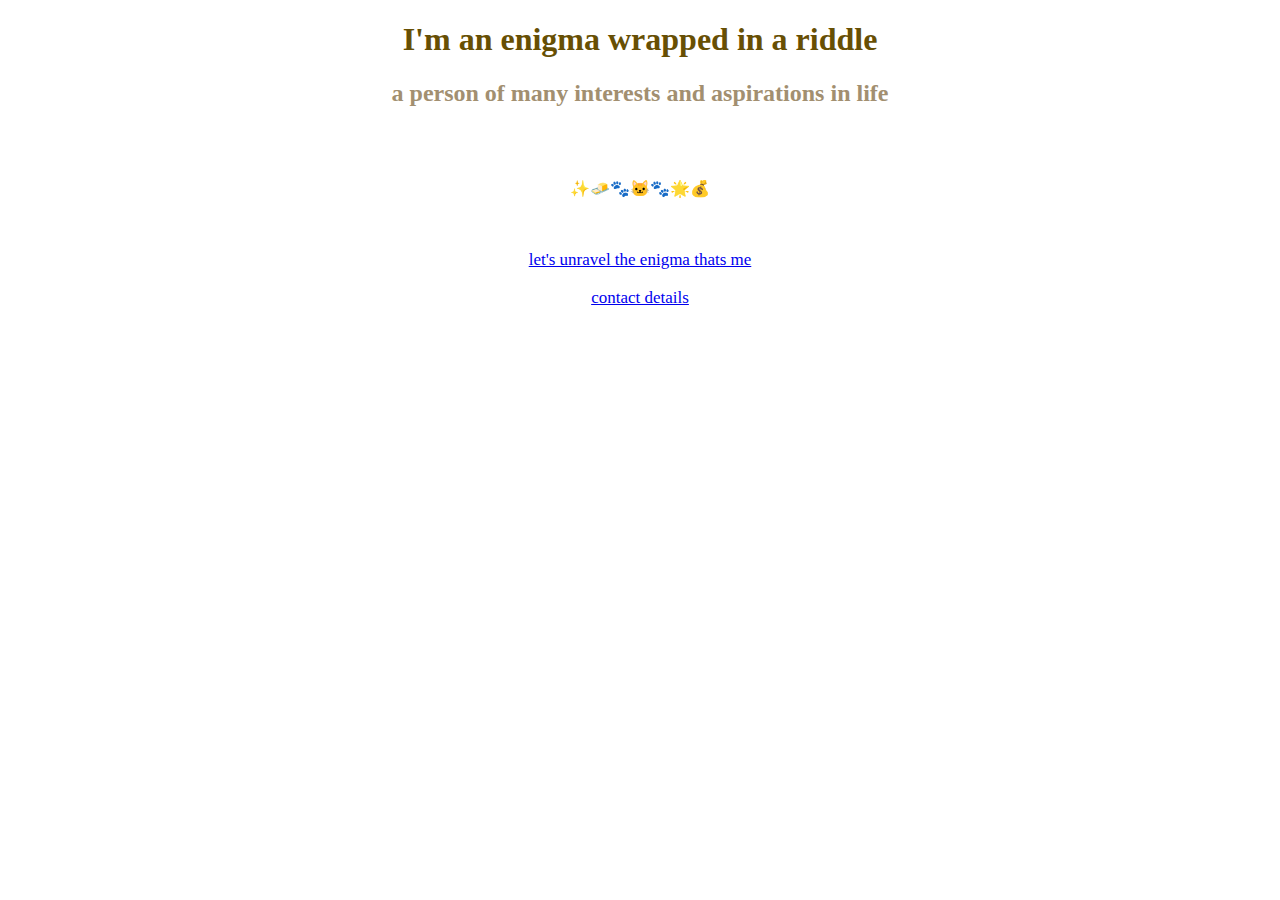
==== index.html @ be6f36ef "updating my code" ====
<!DOCTYPE html>
<html lang="en">
<head>
    <meta charset="UTF-8" />
    <meta name="viewport" content="width=device-width, initial-scale=1.0" />
    <meta http-equiv="X-UA-Compatible" content="ie=edge" />
    <link href="style.css" rel="stylesheet" type="text/css" />
    <title>About Me</title>
</head>
<body>
<h1>I'm an enigma wrapped in a riddle</h1>
<h2>a person of many interests and aspirations in life </h2>
    <br />
    <br />
<p class="emoji">✨🧈🐾🐱🐾🌟💰</p>
    <br />
    <br />
<div>
    <div class="introduction">
      <a href="about.html#first"> let's unravel the enigma thats me </a>
    </div>
<br />
    <div class="instagram">
      <a href="about.html#contact">
        contact details
      </a>
    </div>
</div>
</body>
</html>
---- style.css ----
h1 {
    color: #674f04;
    text-align: center;
}

h2{
    color: #a28f70;
    text-align: center;
}

.emoji {
    text-align: center;
    justify-content: space-around;
}

.introduction {
    text-align: center;
    font-size: 17px;
    line-height: 20px;
}

.instagram {
    text-align: center;
    font-size: 17px;
    line-height: 20px;
}
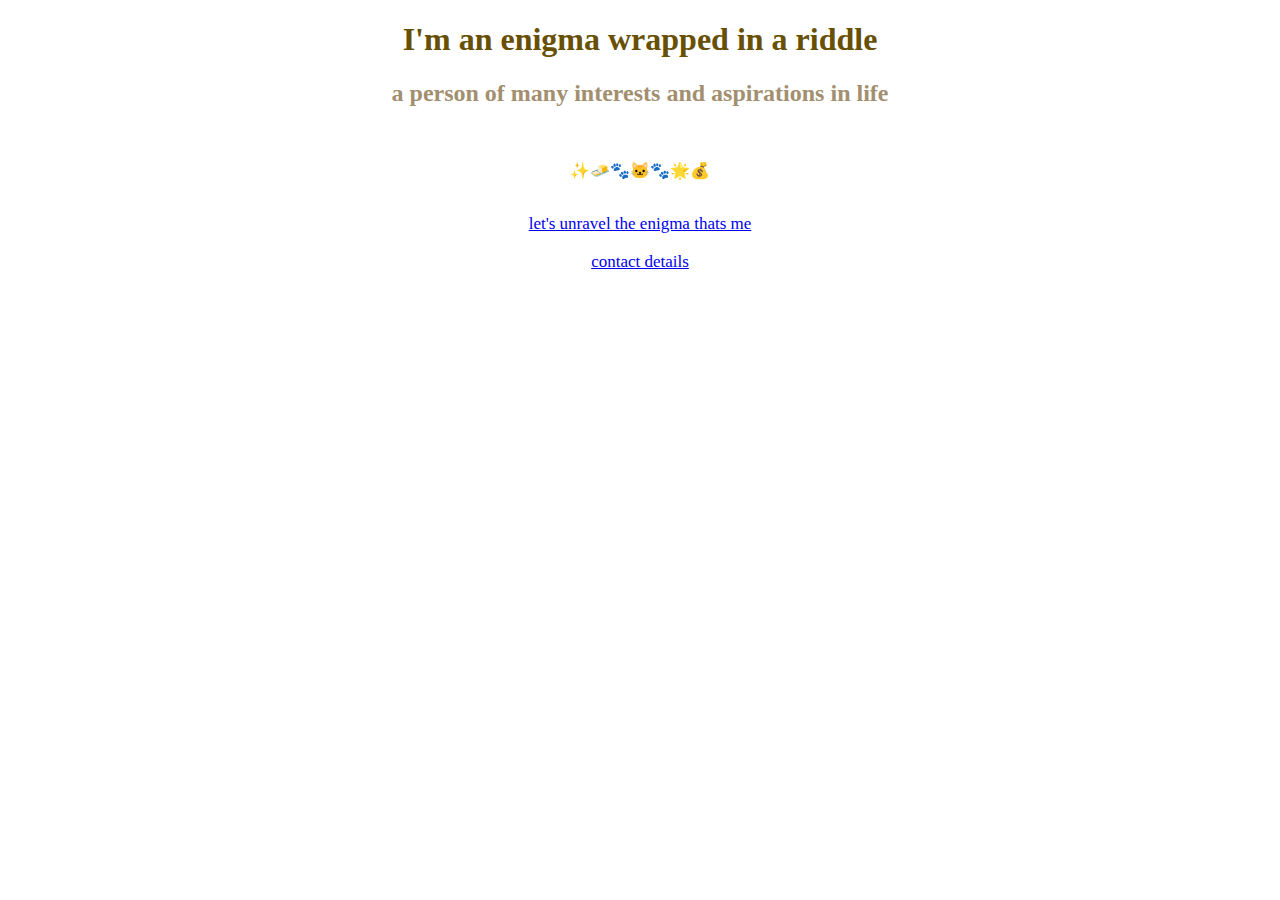
==== commit 5eb680e6: "Update index.html" ====
--- a/index.html
+++ b/index.html
@@ -11,11 +11,9 @@
 <h1>I'm an enigma wrapped in a riddle</h1>
 <h2>a person of many interests and aspirations in life </h2>
     <br />
-    <br />
 <p class="emoji">✨🧈🐾🐱🐾🌟💰</p>
     <br />
-    <br />
-<div>
+<div id="sections">
     <div class="introduction">
       <a href="about.html#first"> let's unravel the enigma thats me </a>
     </div>
--- a/style.css
+++ b/style.css
@@ -12,6 +12,7 @@
 
 .emoji {
     text-align: center;
+    display: flex;
     justify-content: space-around;
 }
 
@@ -26,3 +27,8 @@
     font-size: 17px;
     line-height: 20px;
 }
+
+.sections {
+    display: flex;
+    justify-content: space-around;
+}
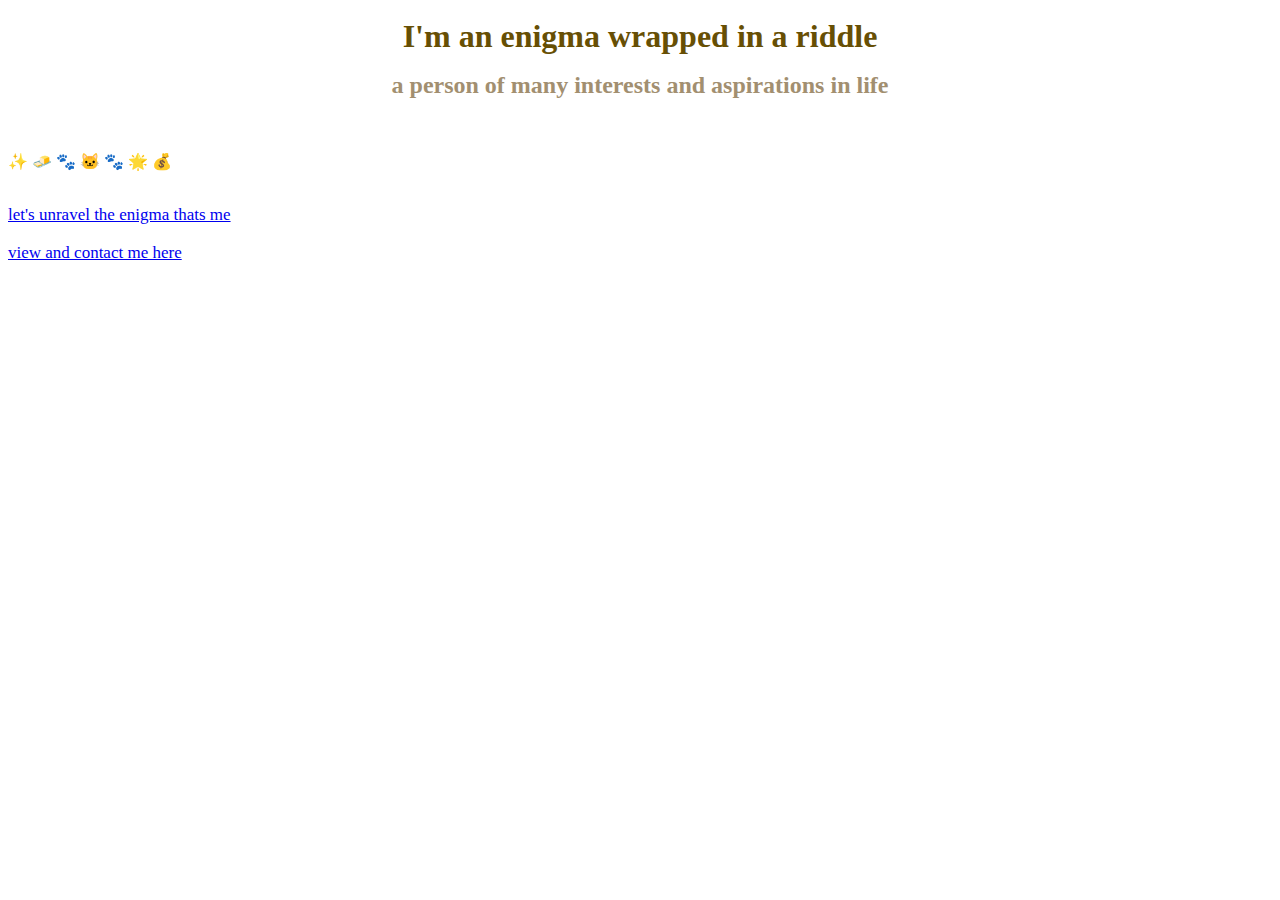
==== commit 4ef03e8e: "TRIAL #2" ====
--- a/index.html
+++ b/index.html
@@ -11,7 +11,7 @@
 <h1>I'm an enigma wrapped in a riddle</h1>
 <h2>a person of many interests and aspirations in life </h2>
     <br />
-<p class="emoji">✨🧈🐾🐱🐾🌟💰</p>
+<p class="emoji">✨ 🧈 🐾 🐱 🐾 🌟 💰</p>
     <br />
 <div id="sections">
     <div class="introduction">
@@ -20,7 +20,7 @@
 <br />
     <div class="instagram">
       <a href="about.html#contact">
-        contact details
+        view and contact me here
       </a>
     </div>
 </div>
--- a/style.css
+++ b/style.css
@@ -3,14 +3,18 @@
 h1 {
     color: #674f04;
     text-align: center;
+    line-height: 30px;
+    font-weight: 200px
 }
 
 h2{
     color: #a28f70;
     text-align: center;
+    line-height: 25px;
+    font-weight: 100px;
 }
 
-.emoji {
+.emoticons {
     text-align: center;
     display: flex;
     justify-content: space-around;
@@ -18,17 +22,20 @@
 
 .introduction {
     text-align: center;
+    display: flex;
     font-size: 17px;
     line-height: 20px;
+    font-weight: 100px;
 }
 
 .instagram {
     text-align: center;
+    display: flex;
     font-size: 17px;
     line-height: 20px;
+    font-weight: 100px;
 }
 
 .sections {
-    display: flex;
-    justify-content: space-around;
+    
 }
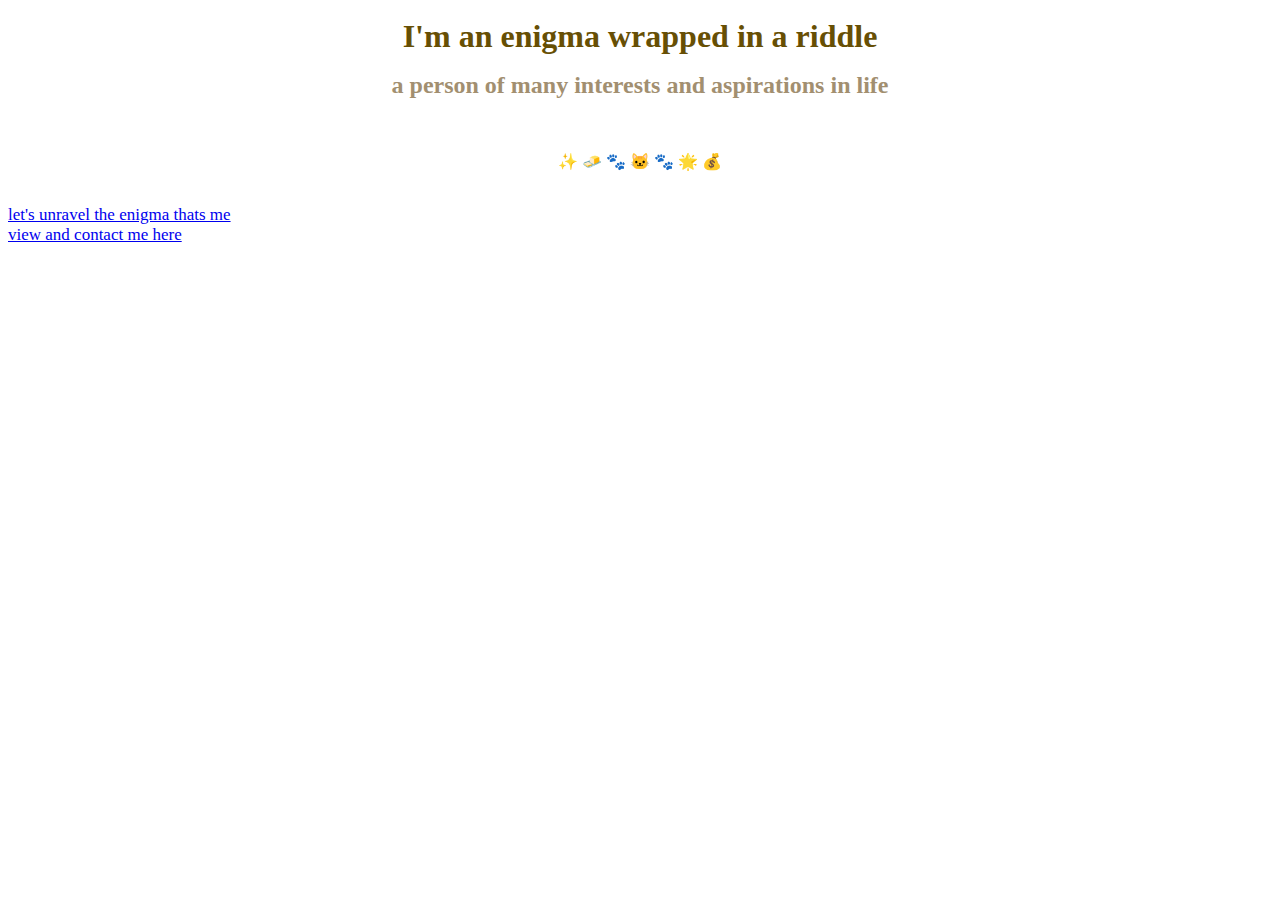
==== commit 622c5710: "Update index.html" ====
--- a/index.html
+++ b/index.html
@@ -10,19 +10,19 @@
 <body>
 <h1>I'm an enigma wrapped in a riddle</h1>
 <h2>a person of many interests and aspirations in life </h2>
-    <br />
-<p class="emoji">✨ 🧈 🐾 🐱 🐾 🌟 💰</p>
-    <br />
+<br />
+<p class="emoticons">✨ 🧈 🐾 🐱 🐾 🌟 💰</p>
+<br />
 <div id="sections">
-    <div class="introduction">
+    <span class="introduction">
       <a href="about.html#first"> let's unravel the enigma thats me </a>
-    </div>
+    </span>
 <br />
-    <div class="instagram">
+    <span class="instagram">
       <a href="about.html#contact">
         view and contact me here
       </a>
-    </div>
+    </span>
 </div>
 </body>
 </html>
--- a/style.css
+++ b/style.css
@@ -1,5 +1,9 @@
-
-
+:root {
+    --font-family: Fangsong;
+}
+body{
+    font-family: var(--font-family);
+}
 h1 {
     color: #674f04;
     text-align: center;
@@ -16,26 +20,23 @@
 
 .emoticons {
     text-align: center;
-    display: flex;
-    justify-content: space-around;
+}
+
+.sections {
+   display: flex;
+   flex: 1;
+   justify-content: space-around;
+   border: 1px solid #41444b;
 }
 
 .introduction {
-    text-align: center;
-    display: flex;
     font-size: 17px;
     line-height: 20px;
     font-weight: 100px;
 }
 
 .instagram {
-    text-align: center;
-    display: flex;
     font-size: 17px;
     line-height: 20px;
     font-weight: 100px;
 }
-
-.sections {
-    
-}
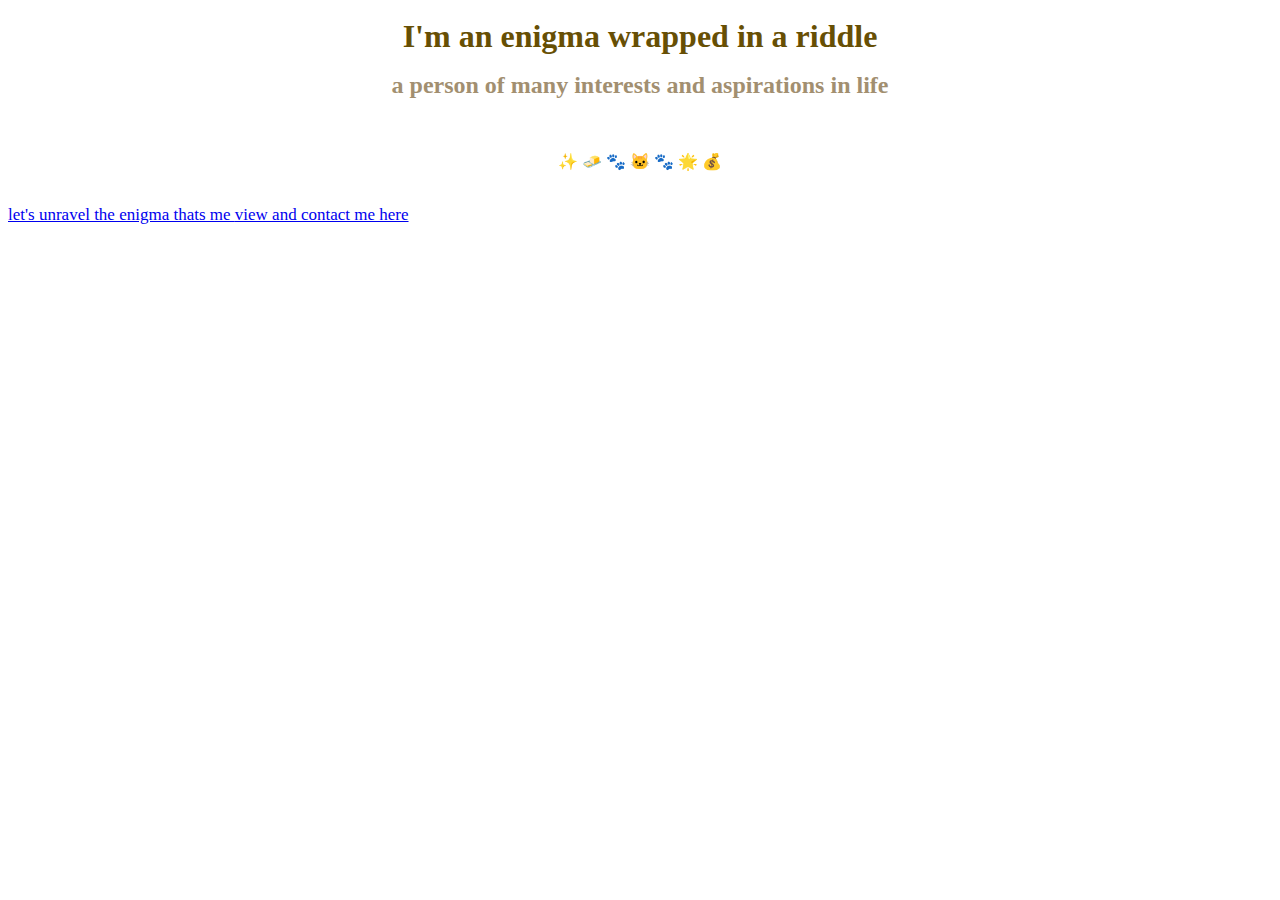
==== commit 3ee6c096: "TRIAL #5" ====
--- a/index.html
+++ b/index.html
@@ -17,7 +17,6 @@
     <span class="introduction">
       <a href="about.html#first"> let's unravel the enigma thats me </a>
     </span>
-<br />
     <span class="instagram">
       <a href="about.html#contact">
         view and contact me here
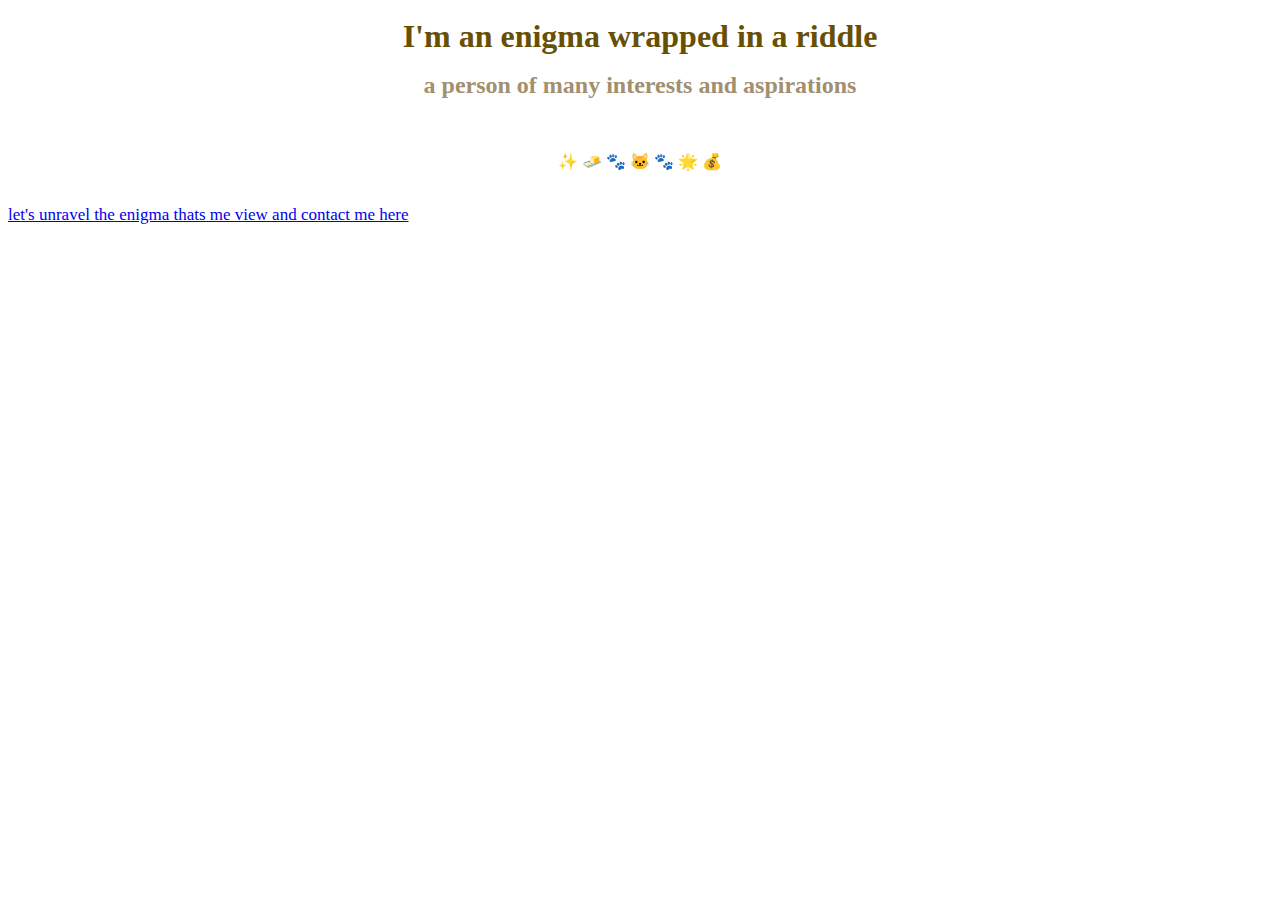
==== commit 3c7a1e4d: "Update index.html" ====
--- a/index.html
+++ b/index.html
@@ -9,7 +9,7 @@
 </head>
 <body>
 <h1>I'm an enigma wrapped in a riddle</h1>
-<h2>a person of many interests and aspirations in life </h2>
+<h2>a person of many interests and aspirations</h2>
 <br />
 <p class="emoticons">✨ 🧈 🐾 🐱 🐾 🌟 💰</p>
 <br />
--- a/style.css
+++ b/style.css
@@ -25,8 +25,7 @@
 .sections {
    display: flex;
    flex: 1;
-   justify-content: space-around;
-   border: 1px solid #41444b;
+   border: 1px solid #f5f0e8;
 }
 
 .introduction {
@@ -40,3 +39,11 @@
     line-height: 20px;
     font-weight: 100px;
 }
+
+a:hover {
+    color: #674f04;
+}
+
+a:visited {
+    color: #41444b;
+}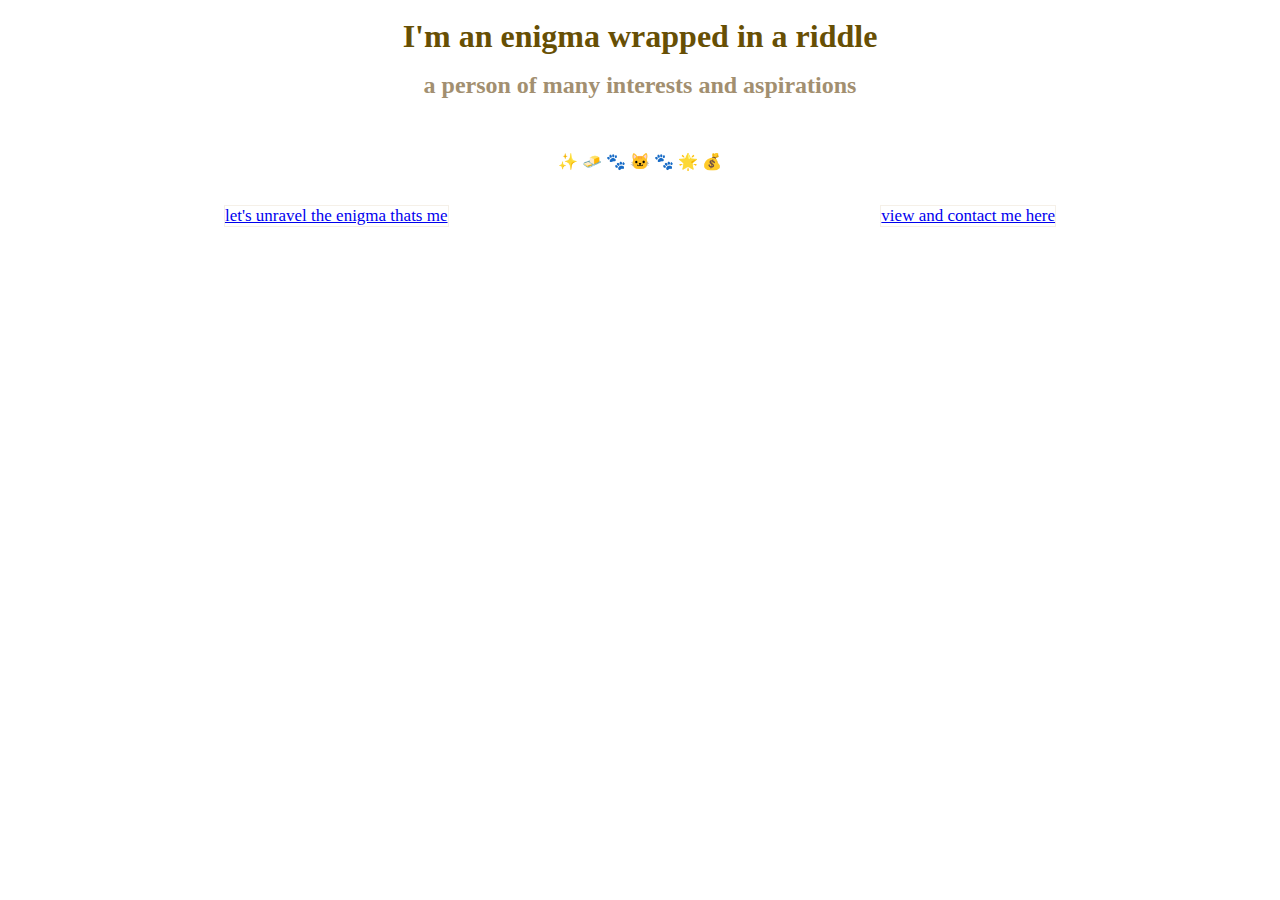
==== commit 93e2d19f: "TRIAL #6" ====
--- a/index.html
+++ b/index.html
@@ -13,14 +13,12 @@
 <br />
 <p class="emoticons">✨ 🧈 🐾 🐱 🐾 🌟 💰</p>
 <br />
-<div id="sections">
+<div class="sections">
     <span class="introduction">
       <a href="about.html#first"> let's unravel the enigma thats me </a>
     </span>
     <span class="instagram">
-      <a href="about.html#contact">
-        view and contact me here
-      </a>
+      <a href="about.html#contact"> view and contact me here </a>
     </span>
 </div>
 </body>
--- a/style.css
+++ b/style.css
@@ -1,5 +1,6 @@
 :root {
     --font-family: Fangsong;
+    --main-page-border: 1px solid #f5f0e8;
 }
 body{
     font-family: var(--font-family);
@@ -24,20 +25,21 @@
 
 .sections {
    display: flex;
-   flex: 1;
-   border: 1px solid #f5f0e8;
+   justify-content: space-around;
 }
 
 .introduction {
     font-size: 17px;
     line-height: 20px;
     font-weight: 100px;
+    border: var(--main-page-border)
 }
 
 .instagram {
     font-size: 17px;
     line-height: 20px;
     font-weight: 100px;
+    border: var(--main-page-border)
 }
 
 a:hover {
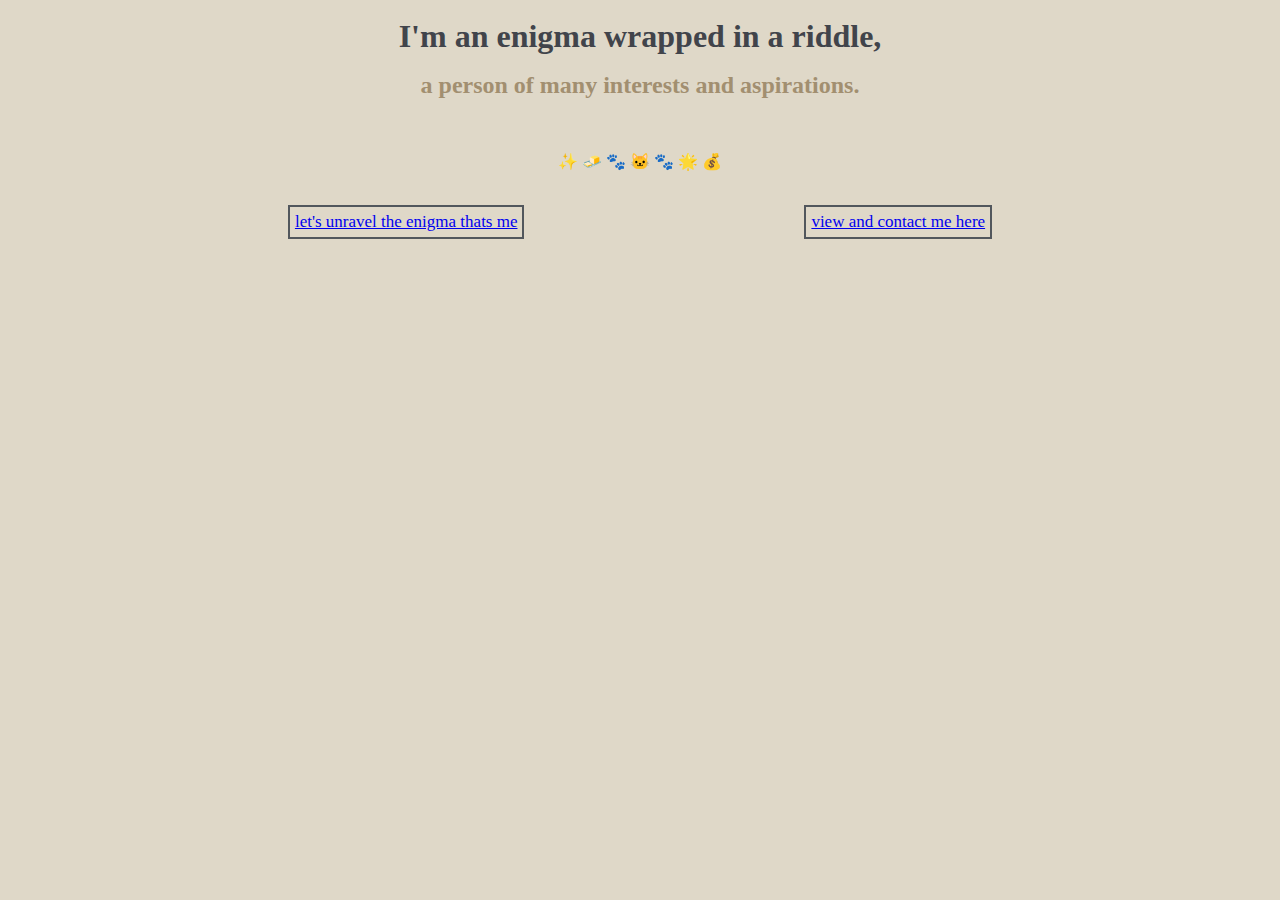
==== commit 13a5911a: "FINALIZING" ====
--- a/index.html
+++ b/index.html
@@ -8,8 +8,8 @@
     <title>About Me</title>
 </head>
 <body>
-<h1>I'm an enigma wrapped in a riddle</h1>
-<h2>a person of many interests and aspirations</h2>
+<h1>I'm an enigma wrapped in a riddle,</h1>
+<h2>a person of many interests and aspirations.</h2>
 <br />
 <p class="emoticons">✨ 🧈 🐾 🐱 🐾 🌟 💰</p>
 <br />
--- a/style.css
+++ b/style.css
@@ -1,51 +1,107 @@
 :root {
     --font-family: Fangsong;
-    --main-page-border: 1px solid #f5f0e8;
-}
-body{
+    --main-page-border: 2px solid #52575d;
+    --second-page-body-color: #674f04;
+    --second-page-border: 2px solid #cabfab;
+    --padding-within-context: 8px 5px 8px 5px;
+  }
+  body {
     font-family: var(--font-family);
-}
-h1 {
-    color: #674f04;
+    background-color: #dfd8c8;
+  }
+  h1 {
+    color: #41444b;
     text-align: center;
     line-height: 30px;
     font-weight: 200px
-}
-
-h2{
+    margin-top: 20px;
+  }
+  
+  h2{
     color: #a28f70;
     text-align: center;
     line-height: 25px;
     font-weight: 100px;
-}
-
-.emoticons {
+  }
+  
+  h3 {
     text-align: center;
-}
-
-.sections {
+  }
+  
+  .emoticons {
+    text-align: center;
+  }
+  
+  .sections {
    display: flex;
-   justify-content: space-around;
-}
-
-.introduction {
+   justify-content: space-evenly;
+   flex: 1;
+  }
+  
+  .introduction {
     font-size: 17px;
     line-height: 20px;
     font-weight: 100px;
-    border: var(--main-page-border)
-}
-
-.instagram {
+    padding: 5px 5px 5px 5px;
+    border: var(--main-page-border);
+  }
+  
+  .instagram {
     font-size: 17px;
     line-height: 20px;
     font-weight: 100px;
-    border: var(--main-page-border)
-}
-
-a:hover {
+    padding: 5px 5px 5px 5px;
+    border: var(--main-page-border);
+  }
+  
+  .sectional {
+    display: flex;
+   justify-content: space-evenly;
+   flex: 1;
+  }
+  
+  .cats {
+    font: var(--font-family);
+    color: var(--second-page-body-color);
+    font-size: 17px;
+    line-height: 20px;
+    text-align: center;
+    border: var(--second-page-border);
+    padding: var(--padding-within-context);
+  }
+  
+  .jewelry {
+    font: var(--font-family);
+    color: var(--second-page-body-color);
+    font-size: 17px;
+    line-height: 20px;
+    text-align: center;
+    border: var(--second-page-border);
+    padding: var(--padding-within-context);
+  }
+  
+  .job {
+    font: var(--font-family);
+    color: var(--second-page-body-color);
+    font-size: 16px;
+    line-height: 19px;
+    text-align: center;
+    border: var(--second-page-border);
+    padding: var(--padding-within-context);
+  }
+  
+  footer {
+    font: var(--font-family);
+    color: #41444b;
+    font-size: 20px;
+    line-height: 25px;
+    text-align: center;
+    padding: var(--padding-within-context)
+  }
+  a:hover {
     color: #674f04;
-}
-
-a:visited {
+  }
+  
+  a:visited {
     color: #41444b;
-}+  }